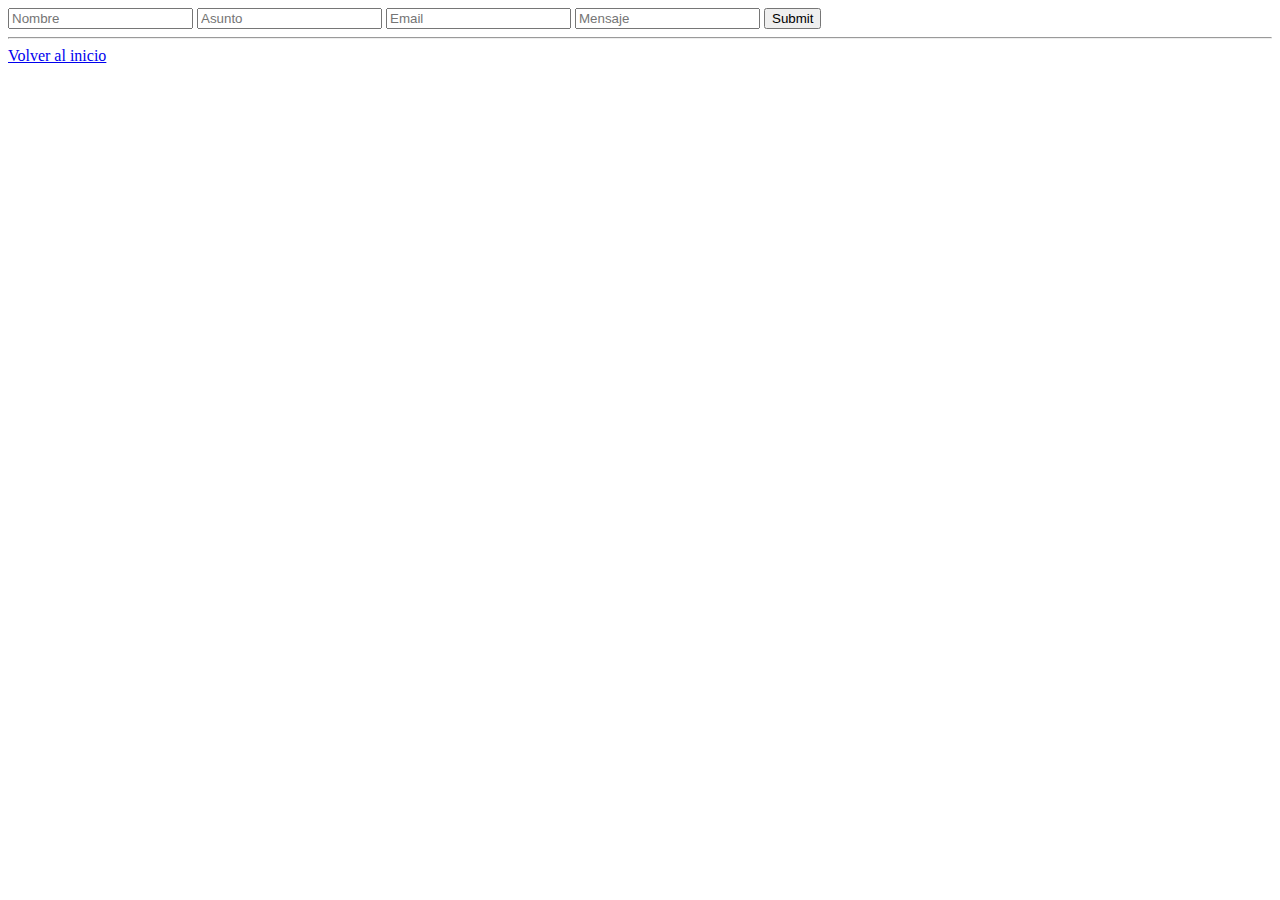
==== contacto.html @ c7b41989 "formulario" ====
<!DOCTYPE html>
<html lang="en">

<head>
    <meta charset="UTF-8">
    <meta http-equiv="X-UA-Compatible" content="IE=edge">
    <meta name="viewport" content="width=device-width, initial-scale=1.0">
    <title>Document</title>
</head>

<body>

    <form action="https://gemetech.co/mail/mail.php" method="POST">
        <input type="text" placeholder="Nombre" name="nombre">
        <input type="text" placeholder="Asunto" name="asunto">
        <input type="email" placeholder="Email" name="destinatario">
        <input type="textarea" placeholder="Mensaje" name="mensaje">
        <input type="submit" placeholder="Enviar" name="enviar">

    </form>
    <hr>
    <a href="index.html">Volver al inicio</a>
</body>

</html>
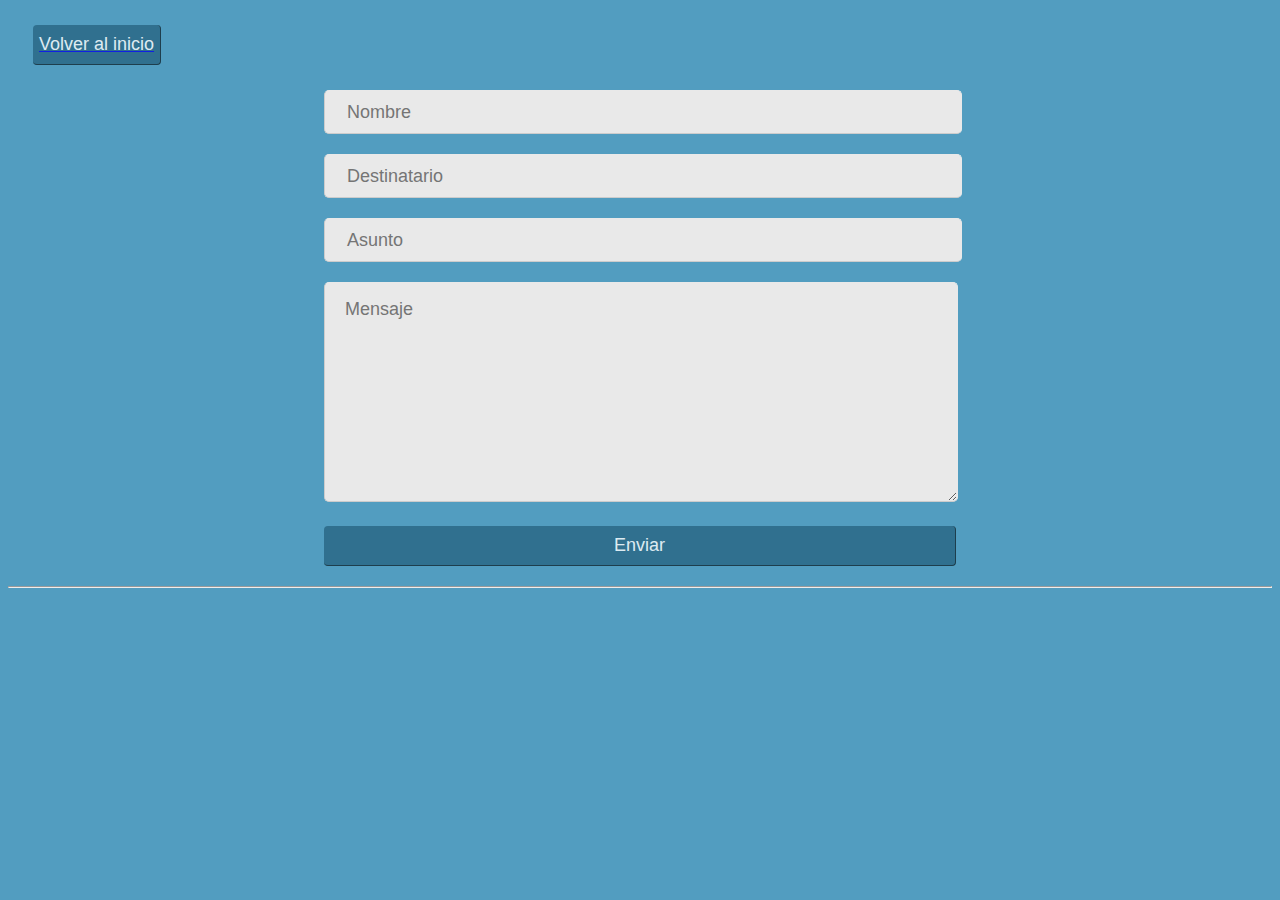
==== commit d7fd414b: "css final" ====
--- a/contacto.html
+++ b/contacto.html
@@ -5,21 +5,28 @@
     <meta charset="UTF-8">
     <meta http-equiv="X-UA-Compatible" content="IE=edge">
     <meta name="viewport" content="width=device-width, initial-scale=1.0">
+    <link rel="stylesheet" href="https://cdn.jsdelivr.net/npm/bootstrap@4.5.3/dist/css/bootstrap.min.css" integrity="sha384-TX8t27EcRE3e/ihU7zmQxVncDAy5uIKz4rEkgIXeMed4M0jlfIDPvg6uqKI2xXr2" crossorigin="anonymous">
+    <link href="https://fonts.googleapis.com/css2?family=Roboto:wght@300&display=swap" rel="stylesheet">
+    <link rel="stylesheet" href="form.css">
     <title>Document</title>
 </head>
 
 <body>
 
-    <form action="https://gemetech.co/mail/mail.php" method="POST">
-        <input type="text" placeholder="Nombre" name="nombre">
-        <input type="text" placeholder="Asunto" name="asunto">
-        <input type="email" placeholder="Email" name="destinatario">
-        <input type="textarea" placeholder="Mensaje" name="mensaje">
-        <input type="submit" placeholder="Enviar" name="enviar">
+    <div>
+        <a href="index.html"><button id="volver">Volver al inicio</button></a>
+    </div>
+    <div class="container">
+        <form action="https://gemetech.co/mail/mail.php" class="form-contact" method="POST" tabindex="1">
+            <input type="text" class="form-contact-input" name="nombre" placeholder="Nombre" required />
+            <input type="email" class="form-contact-input" name="destinatario" placeholder="Destinatario" />
+            <input type="text" class="form-contact-input" name="asunto" placeholder="Asunto" required />
+            <textarea class="form-contact-textarea" name="mensaje" placeholder="Mensaje" required></textarea>
+            <button type="submit" class="form-contact-button">Enviar</button>
+        </form>
+    </div>
 
-    </form>
     <hr>
-    <a href="index.html">Volver al inicio</a>
 </body>
 
 </html>--- a/form.css
+++ b/form.css
@@ -0,0 +1,79 @@
+body {
+    background-color: #529dc0;
+    font-family: 'Roboto', sans-serif;
+}
+
+.container {
+    width: 50%;
+    margin: 0 auto;
+}
+
+.form-contact {
+    width: 100%;
+}
+
+.form-contact-input {
+    width: 100%;
+    color: #292929;
+    font-size: 18px;
+    background-color: #E9E9E9;
+    border: 1px solid #E9E9E9;
+    -moz-border-radius: 5px;
+    -webkit-border-radius: 5px;
+    border-radius: 5px;
+    height: 40px;
+    margin-bottom: 20px;
+    border-bottom: 1px solid #ccc;
+    border-left: 1px solid #ccc;
+    text-indent: 20px;
+}
+
+.form-contact-textarea {
+    width: 100%;
+    color: #292929;
+    font-size: 18px;
+    background-color: #E9E9E9;
+    border: 1px solid #E9E9E9;
+    -moz-border-radius: 5px;
+    -webkit-border-radius: 5px;
+    border-radius: 5px;
+    height: 200px;
+    margin-bottom: 20px;
+    border-bottom: 1px solid #ccc;
+    border-left: 1px solid #ccc;
+    text-indent: 20px;
+    padding-top: 16px;
+    padding-left: 0;
+    padding-right: 0;
+    font-family: "Arial", Times, serif;
+}
+
+.form-contact-button,
+button#volver {
+    font-size: 18px;
+    border-radius: 4px;
+    color: #fff;
+    height: 40px;
+    opacity: .8;
+    margin-bottom: 20px;
+    cursor: pointer;
+    background: #286683;
+    display: block;
+    border: none;
+    border-bottom: 1px solid #122731;
+    border-right: 1px solid #122731;
+    transition: 0.5s;
+}
+
+.form-contact-button:hover,
+button#volver:hover {
+    background: #15455c;
+}
+
+button#volver {
+    margin: 25px;
+}
+
+.form-contact-button {
+    width: 100%;
+}